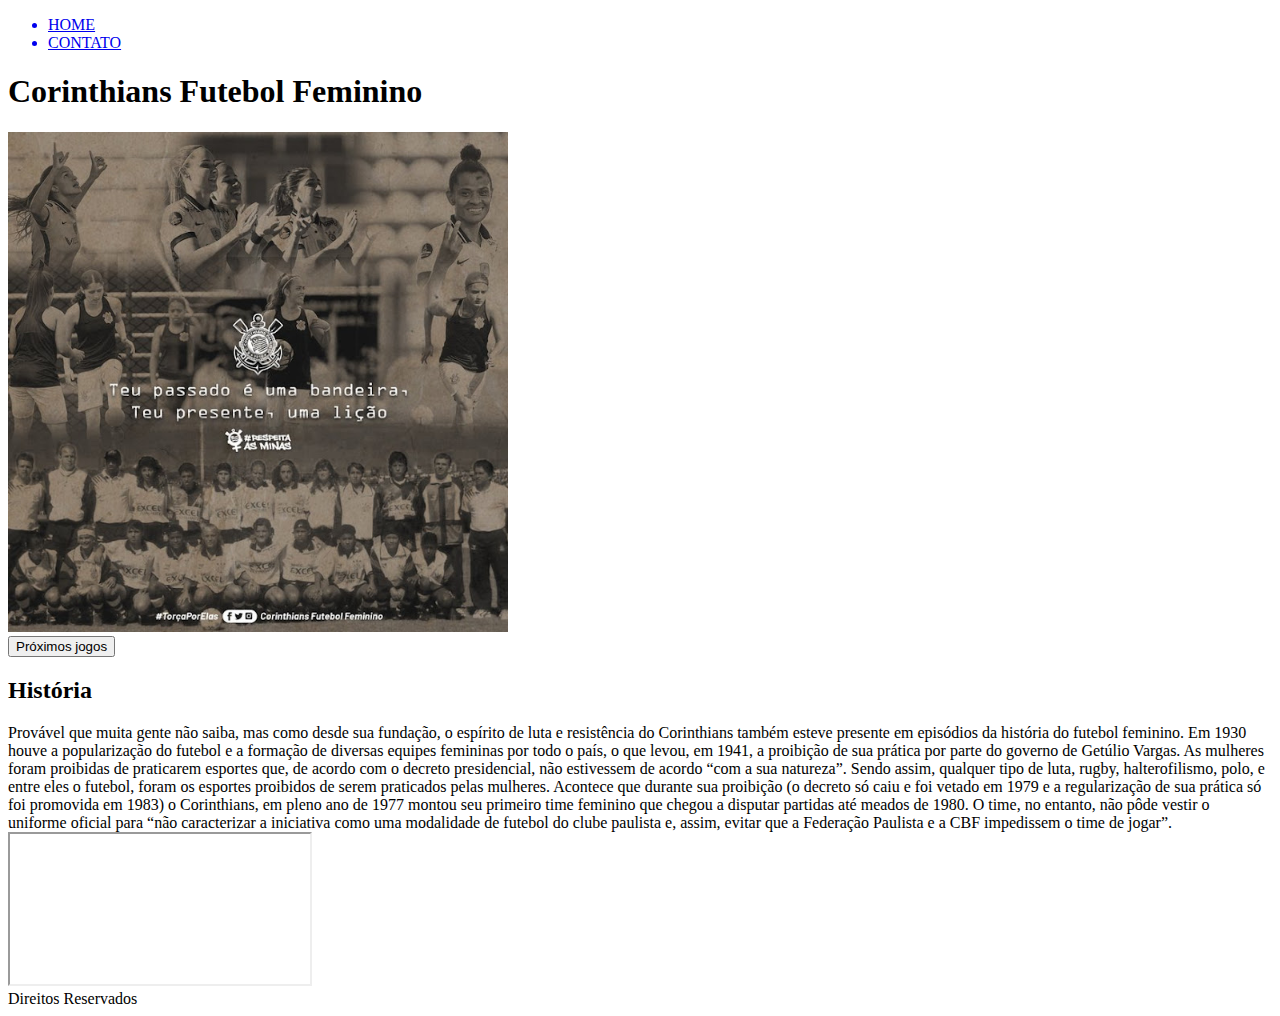
==== index.html @ 08034580 "Primeira atividade de front-end: HTML" ====
<!DOCTYPE html>
<html lang="pt-br">

<!--Configurações internas -->

<head>
    <meta charset="UTF-8">
    <meta http-equiv="X-UA-Compatible" content="IE=edge">
    <meta name="viewport" content="width=device-width, initial-scale=1.0">
    <title>Corinthians</title>
</head>

<!-- Tudo que estiver dentro do corpo é o que deverá aparecer para a pessoa usuária-->

<body>

    <nav>
        <header>
            <ul>
                <a href="index.html">
                    <li>HOME</li>
                </a>
                <a href="contato.html">
                    <li>CONTATO</li>
                </a>
            </ul>
        </header>
    </nav>

    <h1>Corinthians Futebol Feminino</h1>

    <img src="assets/img/Corinthians1.jpg" alt="Foto dos primeiros times do Corinthians Feminino" width="500px">

    <br>
    <a href="https://www.meutimao.com.br/proximos-jogos-do-corinthians-feminino">
        <button>Próximos jogos</button>
    </a>

    <h2>História</h2>


    <article>
    Provável que muita gente não saiba, mas como desde sua fundação, o espírito de luta e resistência do
    Corinthians
    também esteve presente em episódios da história do futebol feminino. Em 1930 houve a popularização do futebol e
    a formação de diversas equipes femininas por todo o país, o que levou, em 1941, a proibição de sua prática por
    parte do governo de Getúlio Vargas. As mulheres foram proibidas de praticarem esportes que, de acordo com o
    decreto presidencial, não estivessem de acordo “com a sua natureza”. Sendo assim, qualquer tipo de luta, rugby,
    halterofilismo, polo, e entre eles o futebol, foram os esportes proibidos de serem praticados pelas mulheres.

    Acontece que durante sua proibição (o decreto só caiu e foi vetado em 1979 e a regularização de sua prática só
    foi promovida em 1983) o Corinthians, em pleno ano de 1977 montou seu primeiro time feminino que chegou a
    disputar partidas até meados de 1980. O time, no entanto, não pôde vestir o uniforme oficial para “não
    caracterizar a iniciativa como uma modalidade de futebol do clube paulista e, assim, evitar que a Federação
    Paulista e a CBF impedissem o time de jogar”.
    </article>

    <iframe>Serve para quê?</iframe>

    <footer>Direitos Reservados</footer>


</body>

</html>
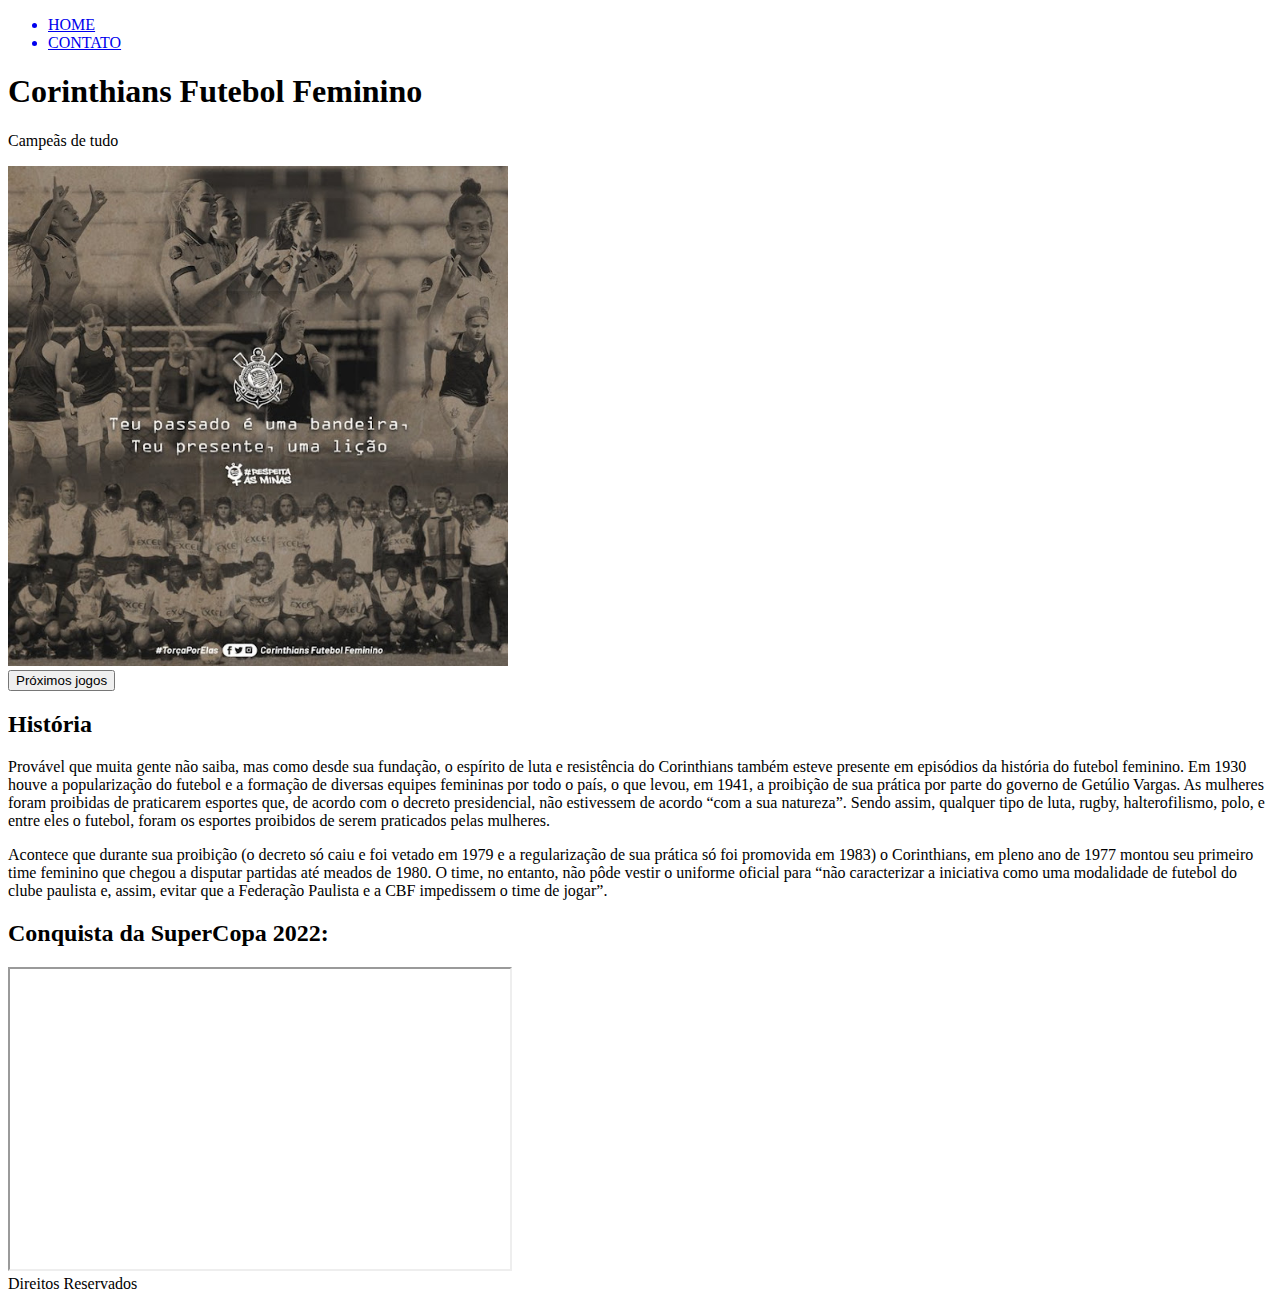
==== commit b44315b5: "primeira atividade de front-end: html" ====
--- a/index.html
+++ b/index.html
@@ -15,47 +15,66 @@
 <body>
 
     <nav>
-        <header>
-            <ul>
-                <a href="index.html">
-                    <li>HOME</li>
-                </a>
-                <a href="contato.html">
-                    <li>CONTATO</li>
-                </a>
-            </ul>
-        </header>
+        <ul>
+            <a href="index.html">
+                <li>HOME</li>
+            </a>
+            <a href="contato.html">
+                <li>CONTATO</li>
+            </a>
+        </ul>
     </nav>
 
-    <h1>Corinthians Futebol Feminino</h1>
+    <article alt="principal assunto e foto">
+        <header>
+            <h1>Corinthians Futebol Feminino</h1>
+            <p>Campeãs de tudo</p>
+        </header>
 
-    <img src="assets/img/Corinthians1.jpg" alt="Foto dos primeiros times do Corinthians Feminino" width="500px">
+        <img src="assets/img/Corinthians1.jpg" alt="Foto dos primeiros times do Corinthians Feminino" width="500px">
 
-    <br>
-    <a href="https://www.meutimao.com.br/proximos-jogos-do-corinthians-feminino">
-        <button>Próximos jogos</button>
+        <br>
+        <a href="https://www.meutimao.com.br/proximos-jogos-do-corinthians-feminino">
+    </article>
+    <button>Próximos jogos</button>
     </a>
 
-    <h2>História</h2>
+    <article alt="sobre a história">
+        <!--Criar uma ramificação para essa parte-->
+        <h2>História</h2>
 
 
-    <article>
-    Provável que muita gente não saiba, mas como desde sua fundação, o espírito de luta e resistência do
-    Corinthians
-    também esteve presente em episódios da história do futebol feminino. Em 1930 houve a popularização do futebol e
-    a formação de diversas equipes femininas por todo o país, o que levou, em 1941, a proibição de sua prática por
-    parte do governo de Getúlio Vargas. As mulheres foram proibidas de praticarem esportes que, de acordo com o
-    decreto presidencial, não estivessem de acordo “com a sua natureza”. Sendo assim, qualquer tipo de luta, rugby,
-    halterofilismo, polo, e entre eles o futebol, foram os esportes proibidos de serem praticados pelas mulheres.
-
-    Acontece que durante sua proibição (o decreto só caiu e foi vetado em 1979 e a regularização de sua prática só
-    foi promovida em 1983) o Corinthians, em pleno ano de 1977 montou seu primeiro time feminino que chegou a
-    disputar partidas até meados de 1980. O time, no entanto, não pôde vestir o uniforme oficial para “não
-    caracterizar a iniciativa como uma modalidade de futebol do clube paulista e, assim, evitar que a Federação
-    Paulista e a CBF impedissem o time de jogar”.
+        <p>
+            Provável que muita gente não saiba, mas como desde sua fundação, o espírito de luta e resistência do
+            Corinthians
+            também esteve presente em episódios da história do futebol feminino. Em 1930 houve a popularização do
+            futebol e
+            a formação de diversas equipes femininas por todo o país, o que levou, em 1941, a proibição de sua prática
+            por
+            parte do governo de Getúlio Vargas. As mulheres foram proibidas de praticarem esportes que, de acordo com o
+            decreto presidencial, não estivessem de acordo “com a sua natureza”. Sendo assim, qualquer tipo de luta,
+            rugby,
+            halterofilismo, polo, e entre eles o futebol, foram os esportes proibidos de serem praticados pelas
+            mulheres.
+        </p>
+        <p>
+            Acontece que durante sua proibição (o decreto só caiu e foi vetado em 1979 e a regularização de sua prática
+            só
+            foi promovida em 1983) o Corinthians, em pleno ano de 1977 montou seu primeiro time feminino que chegou a
+            disputar partidas até meados de 1980. O time, no entanto, não pôde vestir o uniforme oficial para “não
+            caracterizar a iniciativa como uma modalidade de futebol do clube paulista e, assim, evitar que a Federação
+            Paulista e a CBF impedissem o time de jogar”.
+        </p>
     </article>
 
-    <iframe>Serve para quê?</iframe>
+    <article alt="último título conquistado">
+        <h2>Conquista da SuperCopa 2022:</h2>
+
+        <iframe width="500" height="300" src="https://www.youtube.com/embed/FgZTAxcNpwA"
+            title="YouTube Página G1 Corinthians Fem" frameborder="5"
+            allow="accelerometer; autoplay; clipboard-write; encrypted-media; gyroscope; picture-in-picture"
+            allowfullscreen></iframe>
+    </article>
 
     <footer>Direitos Reservados</footer>
 
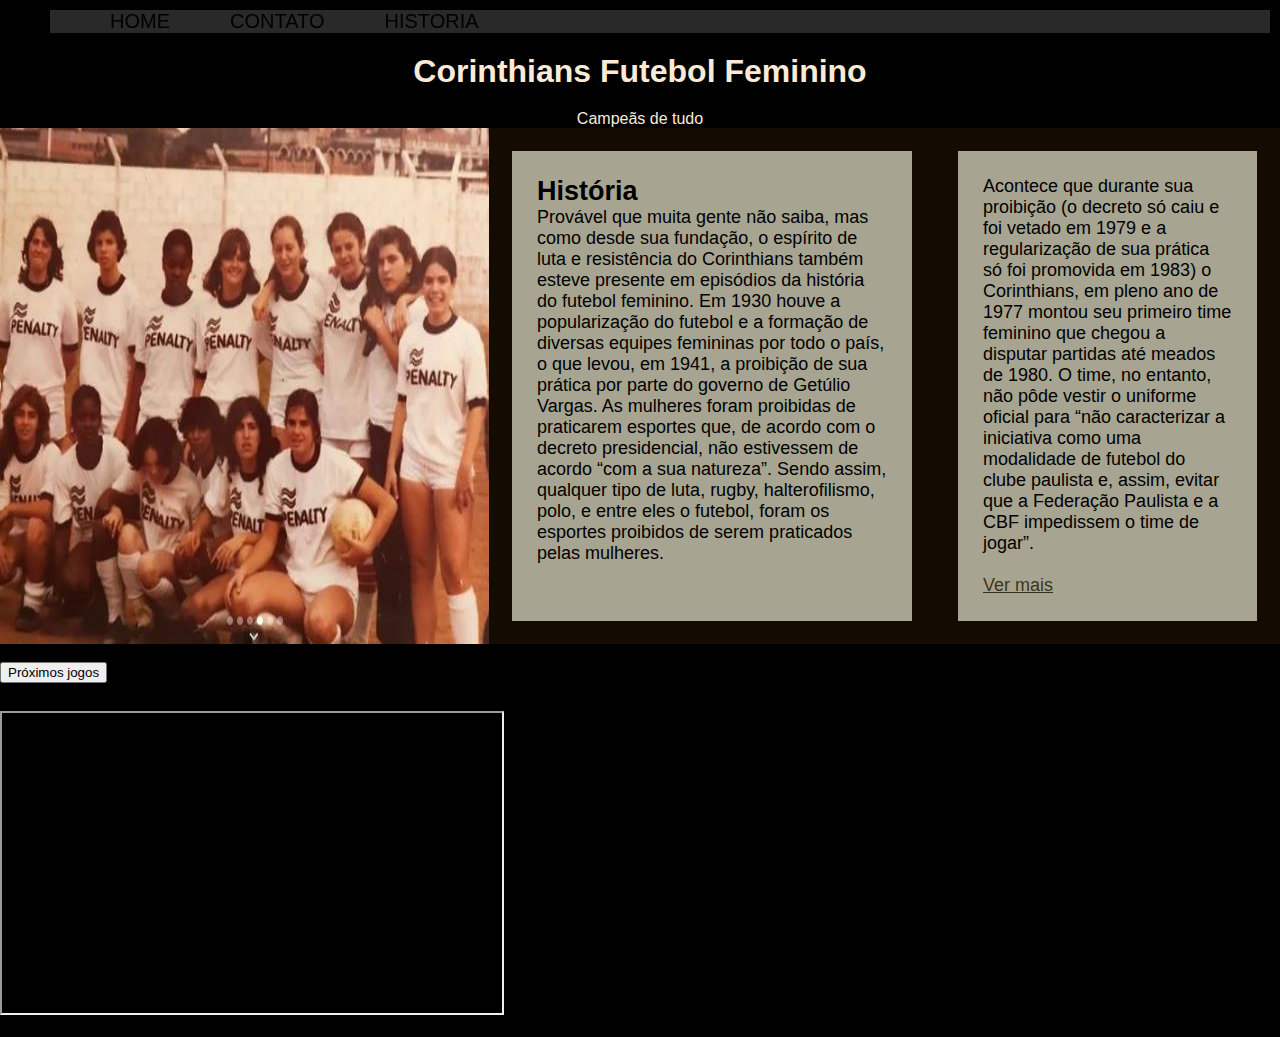
==== commit dc453195: "primeiro exercício de css" ====
--- a/index.html
+++ b/index.html
@@ -8,75 +8,89 @@
     <meta http-equiv="X-UA-Compatible" content="IE=edge">
     <meta name="viewport" content="width=device-width, initial-scale=1.0">
     <title>Corinthians</title>
+    <link rel="stylesheet" href="assets/css/style.css">
 </head>
 
 <!-- Tudo que estiver dentro do corpo é o que deverá aparecer para a pessoa usuária-->
 
 <body>
-
     <nav>
         <ul>
-            <a href="index.html">
-                <li>HOME</li>
-            </a>
-            <a href="contato.html">
-                <li>CONTATO</li>
-            </a>
+            <div class="menunav">
+                <a href="index.html">
+                    <li>HOME</li>
+                </a>
+                <a href="contato.html">
+                    <li>CONTATO</li>
+                </a>
+                <a href="historia.html">
+                    <li>HISTORIA</li>
+                </a>
+            </div>
         </ul>
     </nav>
 
-    <article alt="principal assunto e foto">
-        <header>
-            <h1>Corinthians Futebol Feminino</h1>
-            <p>Campeãs de tudo</p>
-        </header>
 
-        <img src="assets/img/Corinthians1.jpg" alt="Foto dos primeiros times do Corinthians Feminino" width="500px">
+    <h1 class="partetitulo">Corinthians Futebol Feminino</h1>
+    <p class="partetitulo">Campeãs de tudo</p>
 
-        <br>
-        <a href="https://www.meutimao.com.br/proximos-jogos-do-corinthians-feminino">
-    </article>
-    <button>Próximos jogos</button>
-    </a>
-
-    <article alt="sobre a história">
-        <!--Criar uma ramificação para essa parte-->
-        <h2>História</h2>
+    <!--Criar uma ramificação para essa parte-->
+    <div class="container">
+        <img src="assets/img/Time.JPG" alt="Foto dos primeiros times do Corinthians Feminino" width="500px">
+        <div>
+            <h2>História</h2>
 
 
-        <p>
-            Provável que muita gente não saiba, mas como desde sua fundação, o espírito de luta e resistência do
-            Corinthians
-            também esteve presente em episódios da história do futebol feminino. Em 1930 houve a popularização do
-            futebol e
-            a formação de diversas equipes femininas por todo o país, o que levou, em 1941, a proibição de sua prática
-            por
-            parte do governo de Getúlio Vargas. As mulheres foram proibidas de praticarem esportes que, de acordo com o
-            decreto presidencial, não estivessem de acordo “com a sua natureza”. Sendo assim, qualquer tipo de luta,
-            rugby,
-            halterofilismo, polo, e entre eles o futebol, foram os esportes proibidos de serem praticados pelas
-            mulheres.
+            <p>
+
+                Provável que muita gente não saiba, mas como desde sua fundação, o espírito de luta e resistência do
+                Corinthians
+                também esteve presente em episódios da história do futebol feminino. Em 1930 houve a popularização do
+                futebol e
+                a formação de diversas equipes femininas por todo o país, o que levou, em 1941, a proibição de sua
+                prática
+                por
+                parte do governo de Getúlio Vargas. As mulheres foram proibidas de praticarem esportes que, de acordo
+                com o
+                decreto presidencial, não estivessem de acordo “com a sua natureza”. Sendo assim, qualquer tipo de luta,
+                rugby,
+                halterofilismo, polo, e entre eles o futebol, foram os esportes proibidos de serem praticados pelas
+                mulheres.
+        </div>
         </p>
         <p>
+        <div>
             Acontece que durante sua proibição (o decreto só caiu e foi vetado em 1979 e a regularização de sua prática
             só
             foi promovida em 1983) o Corinthians, em pleno ano de 1977 montou seu primeiro time feminino que chegou a
             disputar partidas até meados de 1980. O time, no entanto, não pôde vestir o uniforme oficial para “não
             caracterizar a iniciativa como uma modalidade de futebol do clube paulista e, assim, evitar que a Federação
-            Paulista e a CBF impedissem o time de jogar”.
+            Paulista e a CBF impedissem o time de jogar”. <br><br>
+
+            <a href="historia.html" class="vermais">Ver mais</a>
+        </div>
         </p>
-    </article>
+    </div>
 
-    <article alt="último título conquistado">
+    <br>
+
+    <a href="https://www.meutimao.com.br/proximos-jogos-do-corinthians-feminino">
+
+        <button>Próximos jogos</button>
+    </a>
+
+    <div class="videojogos">
         <h2>Conquista da SuperCopa 2022:</h2>
 
         <iframe width="500" height="300" src="https://www.youtube.com/embed/FgZTAxcNpwA"
             title="YouTube Página G1 Corinthians Fem" frameborder="5"
             allow="accelerometer; autoplay; clipboard-write; encrypted-media; gyroscope; picture-in-picture"
             allowfullscreen></iframe>
-    </article>
+    </div>
 
     <footer>Direitos Reservados</footer>
+
+
 
 
 </body>
--- a/assets/css/style.css
+++ b/assets/css/style.css
@@ -0,0 +1,78 @@
+/* Estilos da página index.html */
+
+*{
+    margin: 0px;
+}
+
+body {
+    margin: 0;
+    font-family: Arial, Helvetica, sans-serif;
+    background-color: rgb(0, 0, 0);
+    background-image: url(https://i.imgur.com/DbRvMcx.jpg);
+    height: 950px;
+    background-position: center;
+    background-repeat: no-repeat;
+    background-size: cover;
+    position: relative;
+}
+
+.container {
+    display: flex;
+    background-color: rgba(27, 15, 4, 0.747);
+}
+
+.container>div {
+    background-color: #d3d3bcc5;
+    margin: 23px;
+    padding: 20px;
+    font-size: 18px;
+    justify-content: space-between;
+    padding: 25px;
+}
+
+.partetitulo {
+    text-align: center;
+    color: antiquewhite;
+    margin-top: 20px;
+}
+
+.menunav {
+    display: flex;
+    margin: 10px;
+    background-color: rgba(128, 128, 128, 0.322);
+    backdrop-filter: blur(10px);
+}
+
+li {
+    color: black;
+    padding-left: 60px;
+    font-size: 20px;
+}
+
+li:hover {
+    color: whitesmoke;
+}
+
+a {
+    text-decoration: none;
+}
+
+ul {
+    list-style-type: none;
+}
+
+.vermais {
+    color: rgba(36, 21, 4, 0.829);
+    text-decoration-line: underline;
+}
+
+.vermais:hover {
+    color: whitesmoke;
+}
+
+/* Estilos da página contatos.html */
+
+.contatos {
+    text-align: center;
+    background-size: auto;
+    backdrop-filter: blur(20px);
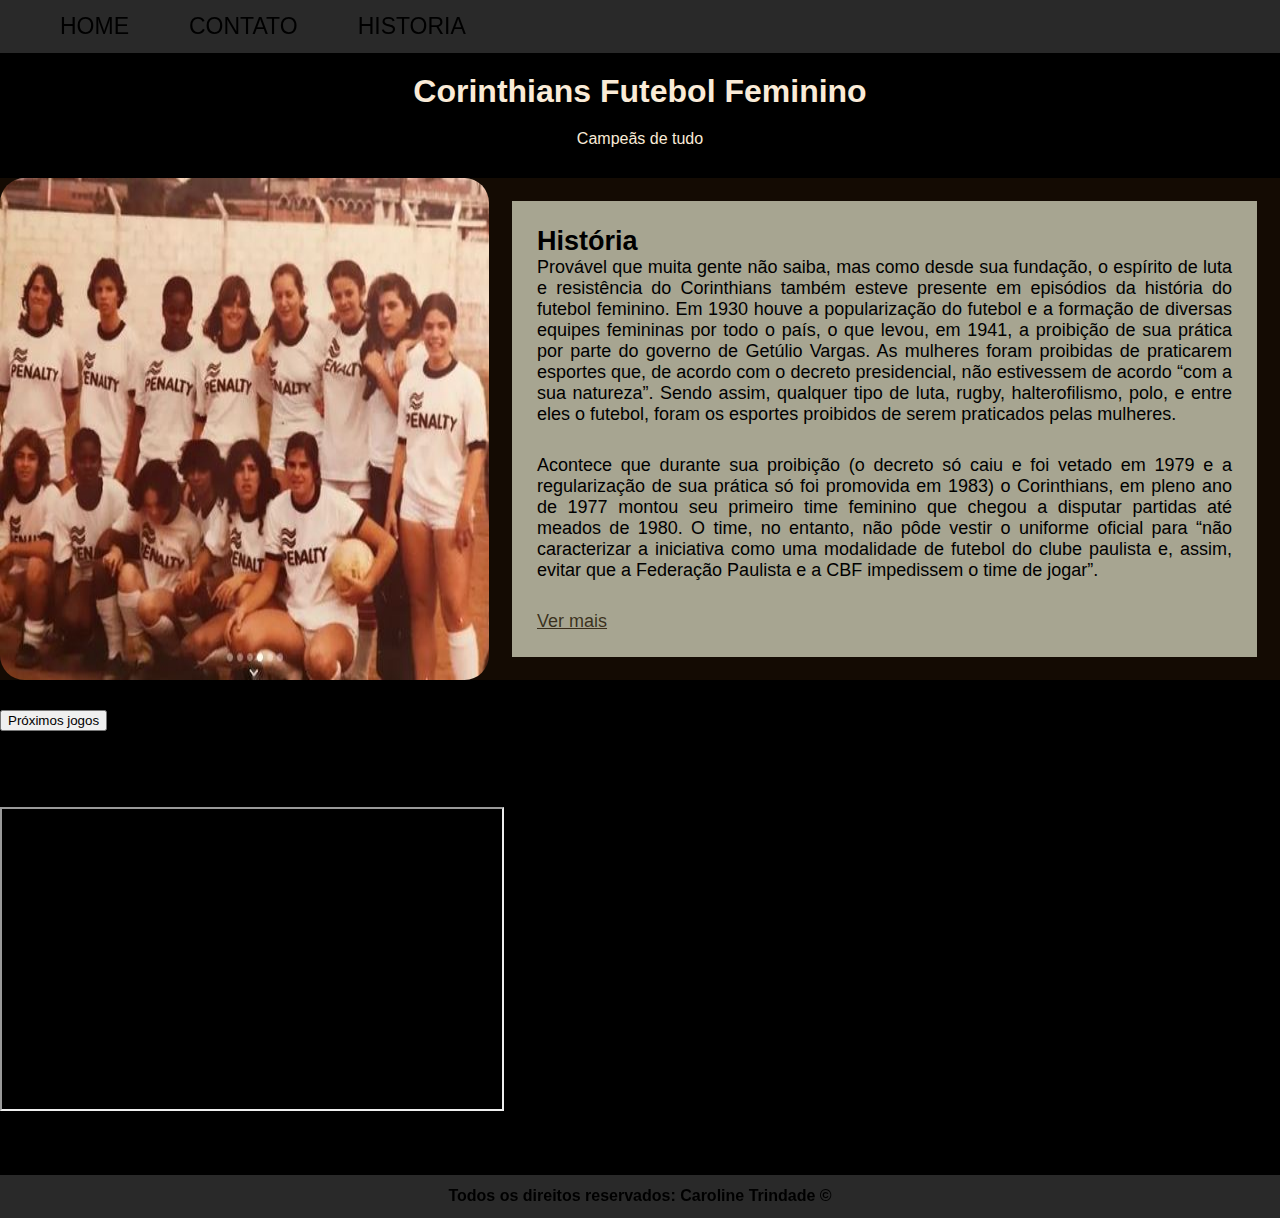
==== commit 19b80de5: "alteração do cabeçalho e rodapé" ====
--- a/index.html
+++ b/index.html
@@ -17,31 +17,31 @@
     <nav>
         <ul>
             <div class="menunav">
-                <a href="index.html">
-                    <li>HOME</li>
-                </a>
-                <a href="contato.html">
-                    <li>CONTATO</li>
-                </a>
-                <a href="historia.html">
-                    <li>HISTORIA</li>
-                </a>
+                <div> <a href="index.html">
+                        <li>HOME</li>
+                    </a></div>
+                <div> <a href="contato.html">
+                        <li>CONTATO</li>
+                    </a></div>
+                <div> <a href="historia.html">
+                        <li>HISTORIA</li>
+                    </a></div>
             </div>
         </ul>
     </nav>
 
 
     <h1 class="partetitulo">Corinthians Futebol Feminino</h1>
-    <p class="partetitulo">Campeãs de tudo</p>
+    <p class="partetitulo mb-30">Campeãs de tudo</p>
 
-    <!--Criar uma ramificação para essa parte-->
-    <div class="container">
-        <img src="assets/img/Time.JPG" alt="Foto dos primeiros times do Corinthians Feminino" width="500px">
+    <div class="containerindex">
+        <img class="br-30" src="assets/img/Time.JPG" alt="Foto dos primeiros times do Corinthians Feminino"
+            width="500px">
         <div>
             <h2>História</h2>
 
 
-            <p>
+            <p class="mb-30">
 
                 Provável que muita gente não saiba, mas como desde sua fundação, o espírito de luta e resistência do
                 Corinthians
@@ -56,39 +56,40 @@
                 rugby,
                 halterofilismo, polo, e entre eles o futebol, foram os esportes proibidos de serem praticados pelas
                 mulheres.
-        </div>
-        </p>
-        <p>
-        <div>
-            Acontece que durante sua proibição (o decreto só caiu e foi vetado em 1979 e a regularização de sua prática
-            só
-            foi promovida em 1983) o Corinthians, em pleno ano de 1977 montou seu primeiro time feminino que chegou a
-            disputar partidas até meados de 1980. O time, no entanto, não pôde vestir o uniforme oficial para “não
-            caracterizar a iniciativa como uma modalidade de futebol do clube paulista e, assim, evitar que a Federação
-            Paulista e a CBF impedissem o time de jogar”. <br><br>
+
+            </p>
+            <p class="mb-30">
+
+                Acontece que durante sua proibição (o decreto só caiu e foi vetado em 1979 e a regularização de sua
+                prática
+                só
+                foi promovida em 1983) o Corinthians, em pleno ano de 1977 montou seu primeiro time feminino que chegou
+                a
+                disputar partidas até meados de 1980. O time, no entanto, não pôde vestir o uniforme oficial para “não
+                caracterizar a iniciativa como uma modalidade de futebol do clube paulista e, assim, evitar que a
+                Federação
+                Paulista e a CBF impedissem o time de jogar”.
+            </p>
 
             <a href="historia.html" class="vermais">Ver mais</a>
         </div>
-        </p>
     </div>
-
-    <br>
 
     <a href="https://www.meutimao.com.br/proximos-jogos-do-corinthians-feminino">
 
-        <button>Próximos jogos</button>
-    </a>
+        <button class="mt-30">Próximos jogos</button>
+    </a><br><br>
 
-    <div class="videojogos">
-        <h2>Conquista da SuperCopa 2022:</h2>
+    <div class="videojogos mb-30">
+        <h2 class="mb-30">Conquista da SuperCopa 2022:</h2>
 
-        <iframe width="500" height="300" src="https://www.youtube.com/embed/FgZTAxcNpwA"
+        <iframe class="mb-30" width="500" height="300" src="https://www.youtube.com/embed/FgZTAxcNpwA"
             title="YouTube Página G1 Corinthians Fem" frameborder="5"
             allow="accelerometer; autoplay; clipboard-write; encrypted-media; gyroscope; picture-in-picture"
             allowfullscreen></iframe>
     </div>
 
-    <footer>Direitos Reservados</footer>
+    <footer><b>Todos os direitos reservados: Caroline Trindade &copy;</b></footer>
 
 
 
--- a/assets/css/style.css
+++ b/assets/css/style.css
@@ -1,6 +1,6 @@
-/* Estilos da página index.html */
+/* Estilos gerais */
 
-*{
+* {
     margin: 0px;
 }
 
@@ -9,19 +9,67 @@
     font-family: Arial, Helvetica, sans-serif;
     background-color: rgb(0, 0, 0);
     background-image: url(https://i.imgur.com/DbRvMcx.jpg);
-    height: 950px;
+    height: 1000px;
     background-position: center;
-    background-repeat: no-repeat;
+    background-repeat: repeat;
     background-size: cover;
-    position: relative;
+}
+
+li {
+    color: black;
+    padding-left: 60px;
+    font-size: 23px;
+}
+
+li:hover {
+    color: whitesmoke;
+}
+
+a {
+    text-decoration: none;
+}
+
+ul {
+    list-style-type: none;
+    padding: 0%;
+}
+
+p {
+    text-align: justify;
+}
+
+footer {
+    text-align: center;
+    background-color: rgba(128, 128, 128, 0.322);
+    backdrop-filter: blur(10px);
+    padding-top: 1%;
+    padding-bottom: 1%;
+}
+
+.mb-30 {
+    margin-bottom: 30px;
+}
+
+.mt-30 {
+    margin-top: 30px;
 }
 
 .container {
     display: flex;
+    flex-flow: row;
+    justify-content: center;
+    align-items: center;
+}
+
+/* Estilos da página index.html */
+
+.containerindex {
+    display: flex;
+    flex-flow: row;
     background-color: rgba(27, 15, 4, 0.747);
 }
 
-.container>div {
+.containerindex>div {
     background-color: #d3d3bcc5;
     margin: 23px;
     padding: 20px;
@@ -36,43 +84,32 @@
     margin-top: 20px;
 }
 
-.menunav {
+.menunav { 
     display: flex;
-    margin: 10px;
     background-color: rgba(128, 128, 128, 0.322);
     backdrop-filter: blur(10px);
-}
-
-li {
-    color: black;
-    padding-left: 60px;
-    font-size: 20px;
-}
-
-li:hover {
-    color: whitesmoke;
-}
-
-a {
-    text-decoration: none;
-}
-
-ul {
-    list-style-type: none;
+    padding-top: 1%;
+    padding-bottom: 1%; 
 }
 
 .vermais {
     color: rgba(36, 21, 4, 0.829);
     text-decoration-line: underline;
+    margin-bottom: 50px;
 }
 
 .vermais:hover {
     color: whitesmoke;
 }
 
+.br-30 {
+    border-radius: 5%;
+}
+
 /* Estilos da página contatos.html */
 
 .contatos {
-    text-align: center;
-    background-size: auto;
-    backdrop-filter: blur(20px);
+    text-align: right;
+    background-size: cover;
+    font-size: 20px;
+}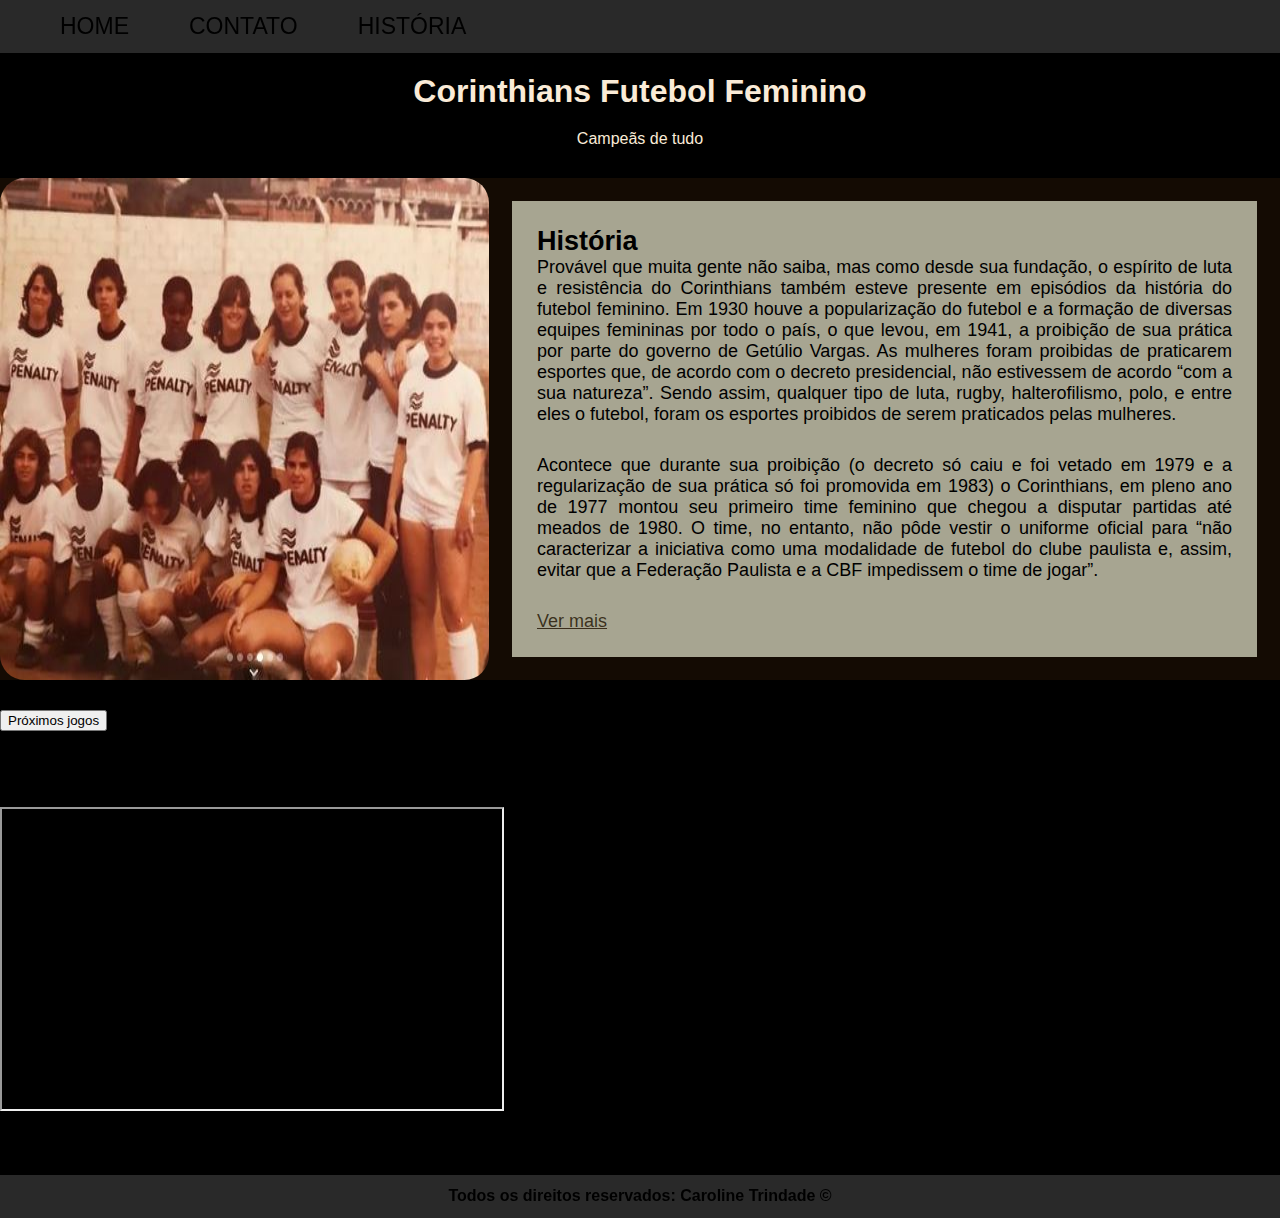
==== commit 0ec5b86f: "Implementação do JS" ====
--- a/index.html
+++ b/index.html
@@ -24,7 +24,7 @@
                         <li>CONTATO</li>
                     </a></div>
                 <div> <a href="historia.html">
-                        <li>HISTORIA</li>
+                        <li>HISTÓRIA</li>
                     </a></div>
             </div>
         </ul>
--- a/assets/css/style.css
+++ b/assets/css/style.css
@@ -13,6 +13,20 @@
     background-position: center;
     background-repeat: repeat;
     background-size: cover;
+}
+
+.corclara{
+    color:#d1ccc0 ;
+}
+
+.licontatos {
+    color: #d1ccc0;
+    padding-left: 60px;
+    font-size: 23px;
+}
+
+.licontatos:hover {
+    color:black;
 }
 
 li {
@@ -50,15 +64,16 @@
     margin-bottom: 30px;
 }
 
+.mb-1{
+    margin-bottom: 1px;
+}
+
+.mb-10{
+    margin-bottom: 10px;
+}
+
 .mt-30 {
     margin-top: 30px;
-}
-
-.container {
-    display: flex;
-    flex-flow: row;
-    justify-content: center;
-    align-items: center;
 }
 
 /* Estilos da página index.html */
@@ -112,4 +127,39 @@
     text-align: right;
     background-size: cover;
     font-size: 20px;
+    padding-right: 5%;
+}
+
+.containercontato {
+    display: flex;
+    flex-flow: row;
+    justify-content: space-between;
+    align-items: center;
+    padding: 5%;
+    background-color: rgba(27, 15, 4, 0.747);
+}
+
+.faleconosco {
+    text-align: center;
+    font-size: 30px;
+    color: #d1ccc0;
+    border: 2px solid black;
+}
+
+.bordapreta {
+    border: 2px solid black;
+}
+
+/* Estilos da página historia.html */
+
+.center {
+    text-align: center;
+}
+
+.textohistoria {
+    background-color: rgba(0, 0, 0, 0.705);
+    color:#d1ccc0;
+    padding: 1%;
+    padding-left: 3%;
+    padding-right: 3%;    
 }